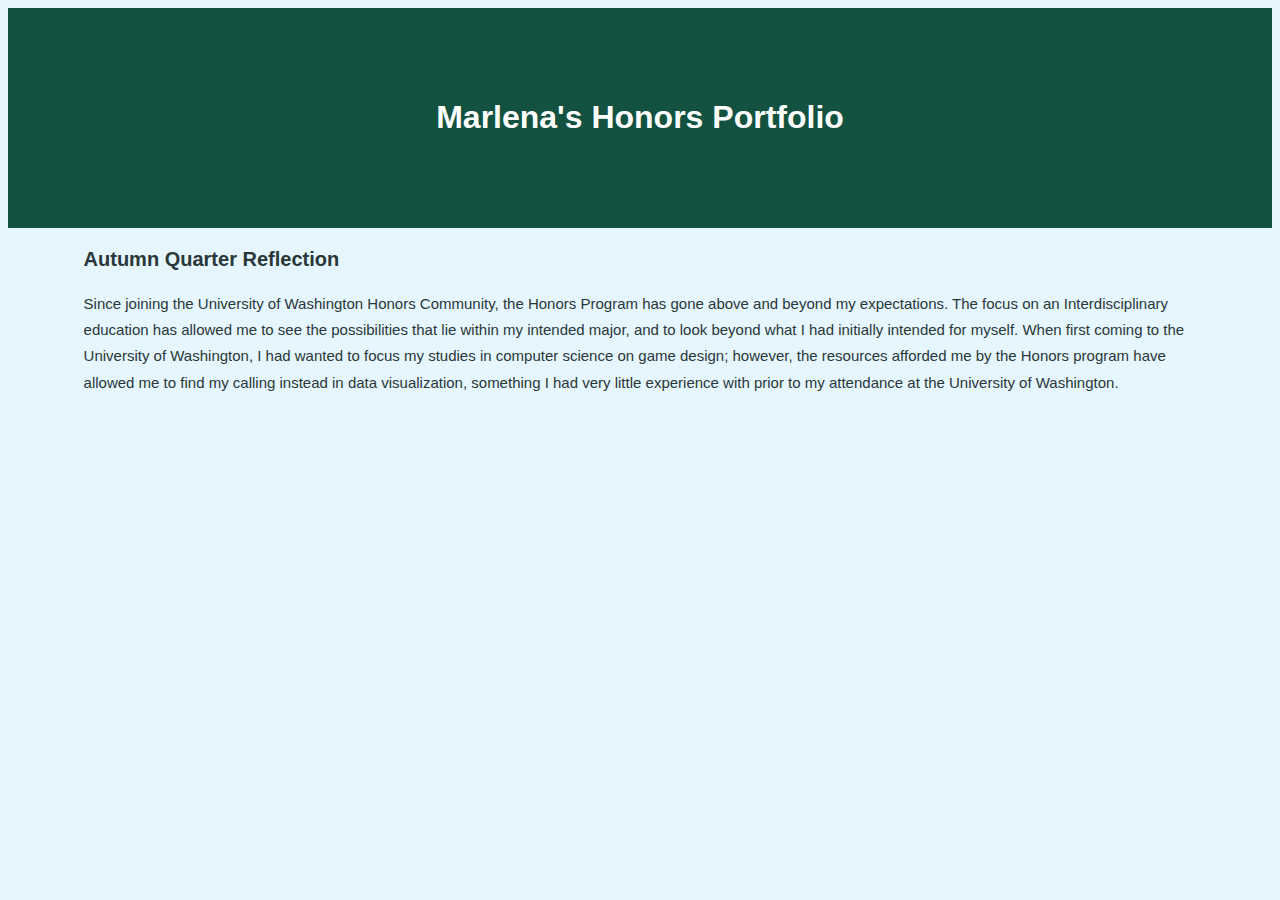
==== honors-reflection.html @ 2618d8f6 "Create honors-reflection.html" ====
<!DOCTYPE html>
  <html>
    <head>
      <div id="header">
        <h1> Marlena's Honors Portfolio </h1>
      </div>
      <title>
        Marlena's Honors Portfolio
      </title>
      <style>
        body {
          background-color: #e5f6ff;
        }
        h3 {
          color: #2a3738;
          font-family: 'Libre Baskerville', sans-serif;
          font-size: 20px;
          padding-left: 2cm;
          padding-right: 2cm;
        }
        img {
          zoom: 75%;
          display: block;
          margin: auto;
          width: 40%;
        }
        p {
          color: #2a3738;
          font-family: 'Libre Baskerville', sans-serif;
          font-size: 15px;
          padding-left: 2cm;
          padding-right: 2cm;
          line-height: 175%;
        }
        #header {
          background: #135140;
          padding: 70px;
          height: auto;
        }
        h1 {
          color: white;
          font-family: sans-serif;
          text-align: center;
        }
      </style>
      <!-- <link rel="stylesheet" type="text/css"  href="https://rawgit.com/nyako2805/Honors-Portfolio/master/style.css"> -->
    </head>
    <body>
        <h3>Autumn Quarter Reflection </h3>
          <p>Since joining the University of Washington Honors Community, the Honors Program has gone above and beyond my expectations.
          The focus on an Interdisciplinary education has allowed me to see the possibilities that lie within my intended major, and to 
          look beyond what I had initially intended for myself.  When first coming to the University of Washington, I had wanted to focus 
          my studies in computer science on game design; however, the resources afforded me by the Honors program have allowed me to find 
          my calling instead in data visualization, something I had very little experience with prior to my attendance at the University 
          of Washington.</p>
          
    </body>
  </html>
<p></p>
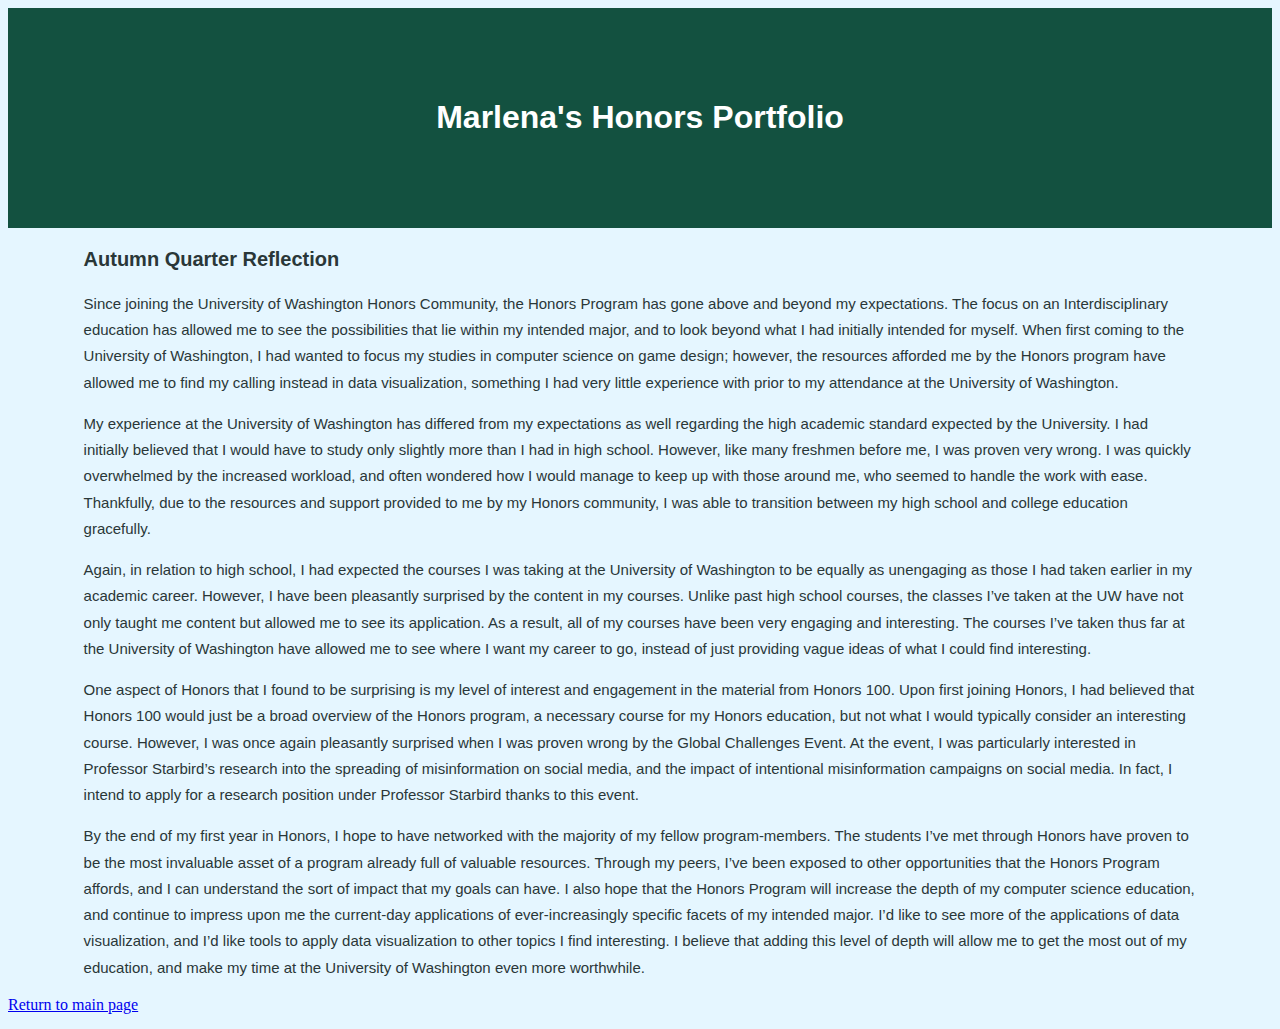
==== commit bf1fc241: "Added remainder of reflection and return link" ====
--- a/honors-reflection.html
+++ b/honors-reflection.html
@@ -53,7 +53,34 @@
           my studies in computer science on game design; however, the resources afforded me by the Honors program have allowed me to find 
           my calling instead in data visualization, something I had very little experience with prior to my attendance at the University 
           of Washington.</p>
-          
+          <p>My experience at the University of Washington has differed from my expectations as well regarding the high academic 
+          standard expected by the University.  I had initially believed that I would have to study only slightly more than I had in 
+          high school.  However, like many freshmen before me, I was proven very wrong.  I was quickly overwhelmed by the increased 
+          workload, and often wondered how I would manage to keep up with those around me, who seemed to handle the work with ease.  
+          Thankfully, due to the resources and support provided to me by my Honors community, I was able to transition between my high 
+          school and college education gracefully.  </p>
+          <p>Again, in relation to high school, I had expected the courses I was taking at the University of Washington to be equally as 
+          unengaging as those I had taken earlier in my academic career.  However, I have been pleasantly surprised by the content in 
+          my courses. Unlike past high school courses, the classes I’ve taken at the UW have not only taught me content but allowed me 
+          to see its application.   As a result, all of my courses have been very engaging and interesting.  The courses I’ve taken 
+          thus far at the University of Washington have allowed me to see where I want my career to go, instead of just providing vague 
+          ideas of what I could find interesting. </p>
+          <p>One aspect of Honors that I found to be surprising is my level of interest and engagement in the material from Honors 100.  
+          Upon first joining Honors, I had believed that Honors 100 would just be a broad overview of the Honors program, a necessary 
+          course for my Honors education, but not what I would typically consider an interesting course.  However, I was once again 
+          pleasantly surprised when I was proven wrong by the Global Challenges Event.  At the event, I was particularly interested in 
+          Professor Starbird’s research into the spreading of misinformation on social media, and the impact of intentional 
+          misinformation campaigns on social media.  In fact, I intend to apply for a research position under Professor Starbird thanks 
+          to this event.  </p>
+          <p>By the end of my first year in Honors, I hope to have networked with the majority of my fellow program-members. The 
+          students I’ve met through Honors have proven to be the most invaluable asset of a program already full of valuable resources.  
+          Through my peers, I’ve been exposed to other opportunities that the Honors Program affords, and I can understand the sort of 
+          impact that my goals can have.  I also hope that the Honors Program will increase the depth of my computer science education, 
+          and continue to impress upon me the current-day applications of ever-increasingly specific facets of my intended major.   I’d 
+          like to see more of the applications of data visualization, and I’d like tools to apply data visualization to other topics I 
+          find interesting.  I believe that adding this level of depth will allow me to get the most out of my education, and make my 
+          time at the University of Washington even more worthwhile.   </p>
+      <a href = "https://nyako2805.github.io/Honors-Portfolio/" >Return to main page</a>
     </body>
   </html>
 <p></p>
